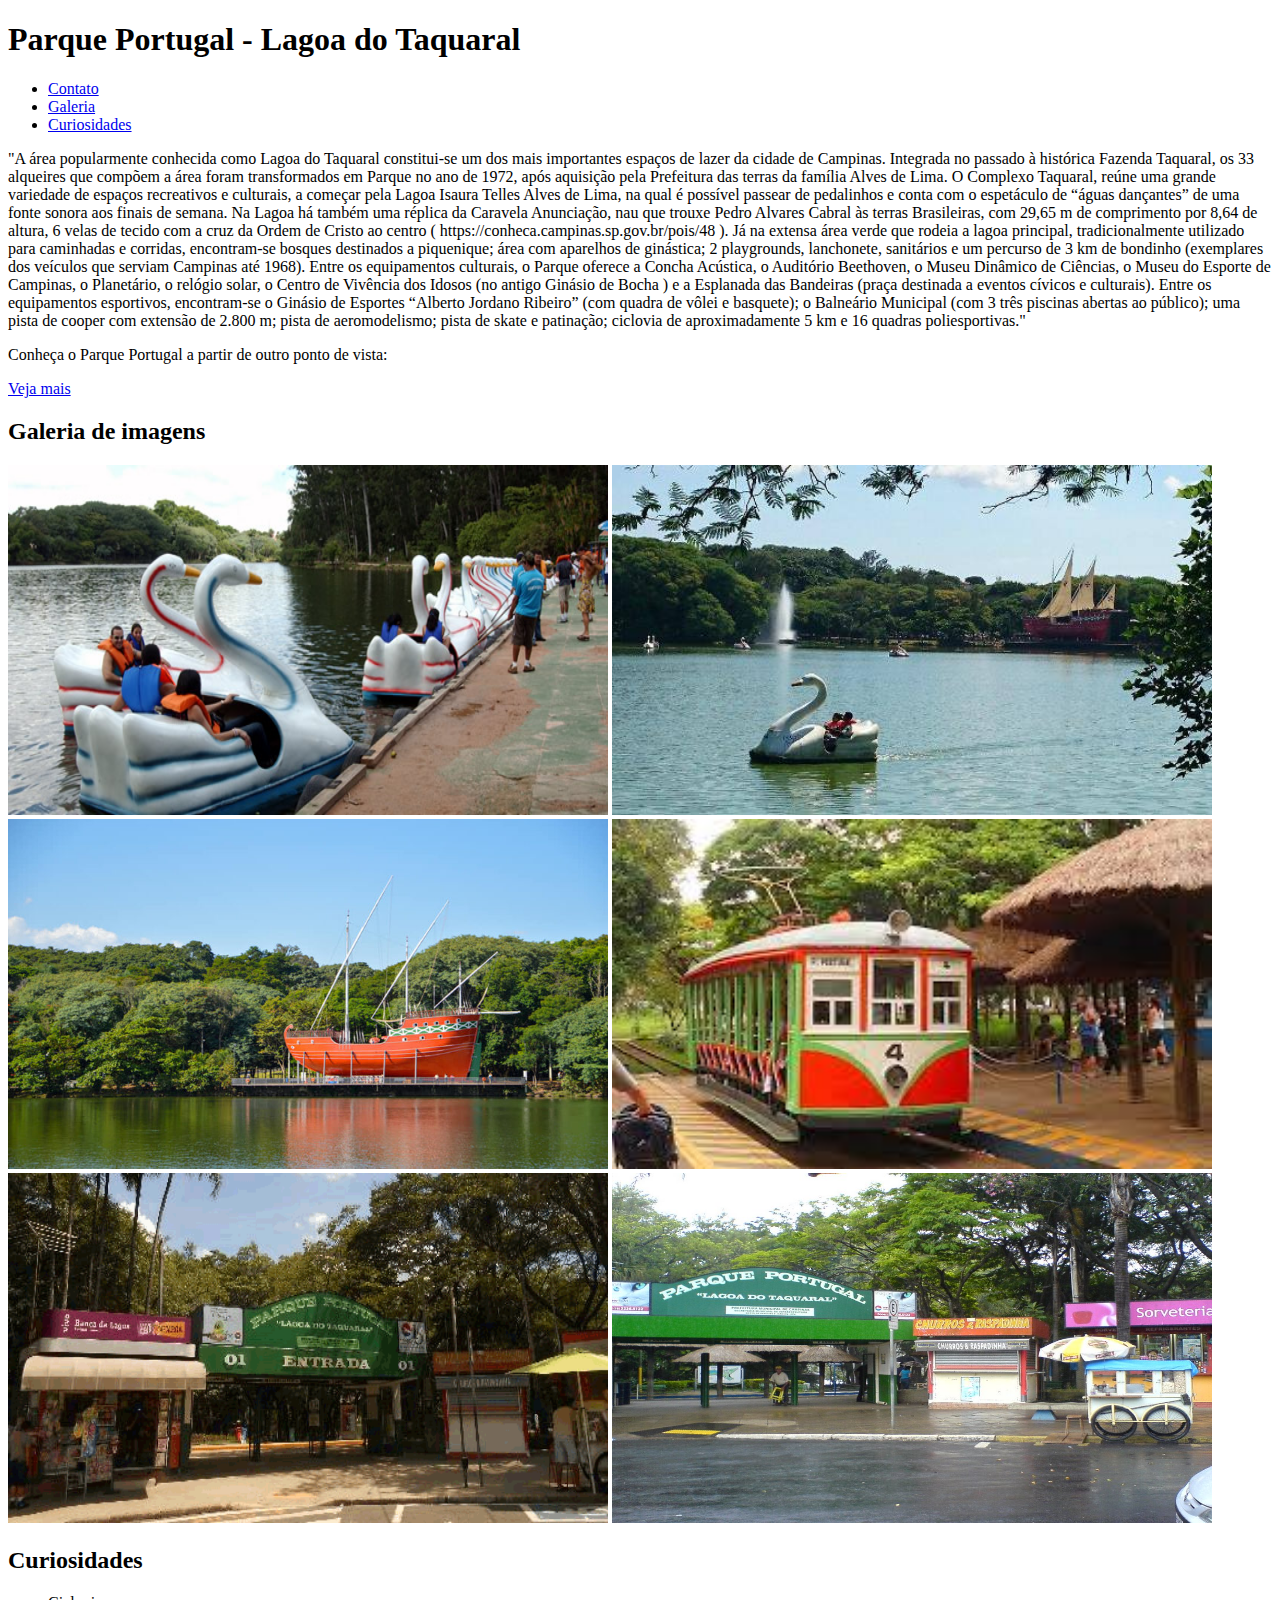
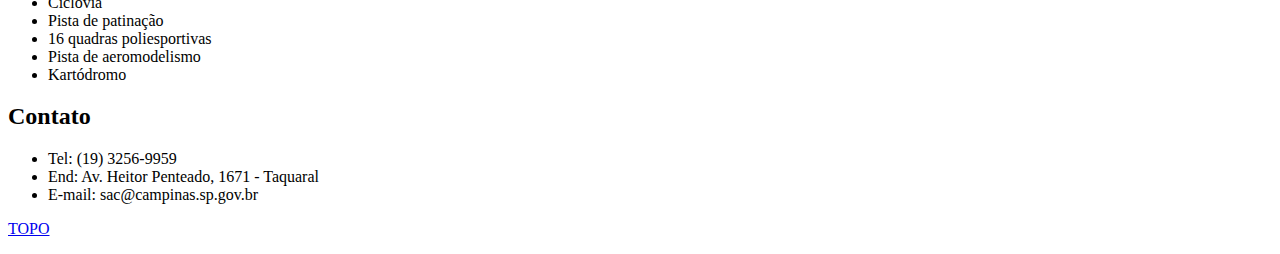
==== 02.Aula/exercicios/index.html @ c4268733 "Semântica e tabelas" ====
<!DOCTYPE html>
<html lang="pt">
<head>
    <meta charset="UTF-8">
    <meta http-equiv="X-UA-Compatible" content="IE=edge">
    <meta name="viewport" content="width=device-width, initial-scale=1.0">
    <title>Lagoa do Taquaral</title>
</head>
<body>
    <div id="cabecalho">
        <h1>Parque Portugal - Lagoa do Taquaral</h1>
        <div>
            <ul>
                <li><a href="#contato">Contato</a></li>
                <li><a href="#galeria">Galeria</a></li>
                <li><a href="#curiosidades">Curiosidades</a></li>
            </ul>
        </div>
        <p>
            "A área popularmente conhecida como Lagoa do Taquaral constitui-se um dos mais importantes espaços de lazer da cidade de Campinas. Integrada no passado à histórica Fazenda Taquaral, os 33 alqueires que compõem a área foram transformados em Parque no ano de 1972, após aquisição pela Prefeitura das terras da família Alves de Lima.
            O Complexo Taquaral, reúne uma grande variedade de espaços recreativos e culturais, a começar pela Lagoa Isaura Telles Alves de Lima, na qual é possível passear de pedalinhos e conta com o espetáculo de “águas dançantes” de uma fonte sonora aos finais de semana. Na Lagoa há também uma réplica da Caravela Anunciação, nau que trouxe Pedro Alvares Cabral às terras Brasileiras, com 29,65 m de comprimento por 8,64 de altura, 6 velas de tecido com a cruz da Ordem de Cristo ao centro ( https://conheca.campinas.sp.gov.br/pois/48 ).
            Já na extensa área verde que rodeia a lagoa principal, tradicionalmente utilizado para caminhadas e corridas, encontram-se bosques destinados a piquenique; área com aparelhos de ginástica; 2 playgrounds, lanchonete, sanitários e um percurso de 3 km de bondinho (exemplares dos veículos que serviam Campinas até 1968).
            Entre os equipamentos culturais, o Parque oferece a Concha Acústica, o Auditório Beethoven, o Museu Dinâmico de Ciências, o Museu do Esporte de Campinas, o Planetário, o relógio solar, o Centro de Vivência dos Idosos (no antigo Ginásio de Bocha ) e a Esplanada das Bandeiras (praça destinada a eventos cívicos e culturais).
            Entre os equipamentos esportivos, encontram-se o Ginásio de Esportes “Alberto Jordano Ribeiro” (com quadra de vôlei e basquete); o Balneário Municipal (com 3 três piscinas abertas ao público); uma pista de cooper com extensão de 2.800 m; pista de aeromodelismo; pista de skate e patinação; ciclovia de aproximadamente 5 km e 16 quadras poliesportivas."

            <p>Conheça o Parque Portugal a partir de outro ponto de vista:</p>
            <a href="https://www.cnpm.embrapa.br/projetos/Ver-Te-Verde/taquaral_madalena.html#header5-58" target="_blank"> Veja mais</a>
        </p>
    </div>

    <div id="galeria">
        <h2><b>Galeria de imagens</b></h2>
        <img src="./img/img1.jpg" alt="" width="600" height="350">
        <img src="./img/img2.jpeg" alt="" width="600" height="350">
        <img src="./img/img3.jpeg" alt="" width="600" height="350"> 
        <img src="./img/img4.jpeg" alt="" width="600" height="350">
        <img src="./img/img5.gif" alt="" width="600" height="350">
        <img src="./img/img6.jpg" alt="" width="600" height="350">
    </div>


    <div id="curiosidades">
        <h2>Curiosidades</h2>
        <ul type="">
            <li>Ciclovia</li>
            <li>Pista de patinação</li>
            <li>16 quadras poliesportivas</li>
            <li>Pista de aeromodelismo</li>
            <li>Kartódromo</li>
        </ul>

    </div>

    <div id="contato">
        <h2>Contato</h2>
        <ul type="">
            <li>Tel: (19) 3256-9959 </li>
            <li>End: Av. Heitor Penteado, 1671 - Taquaral</li>
            <li>E-mail: sac@campinas.sp.gov.br  </li>
        </ul>

    </div>

    <p><a href="#cabecalho">TOPO</a></p>

</body>
</html>
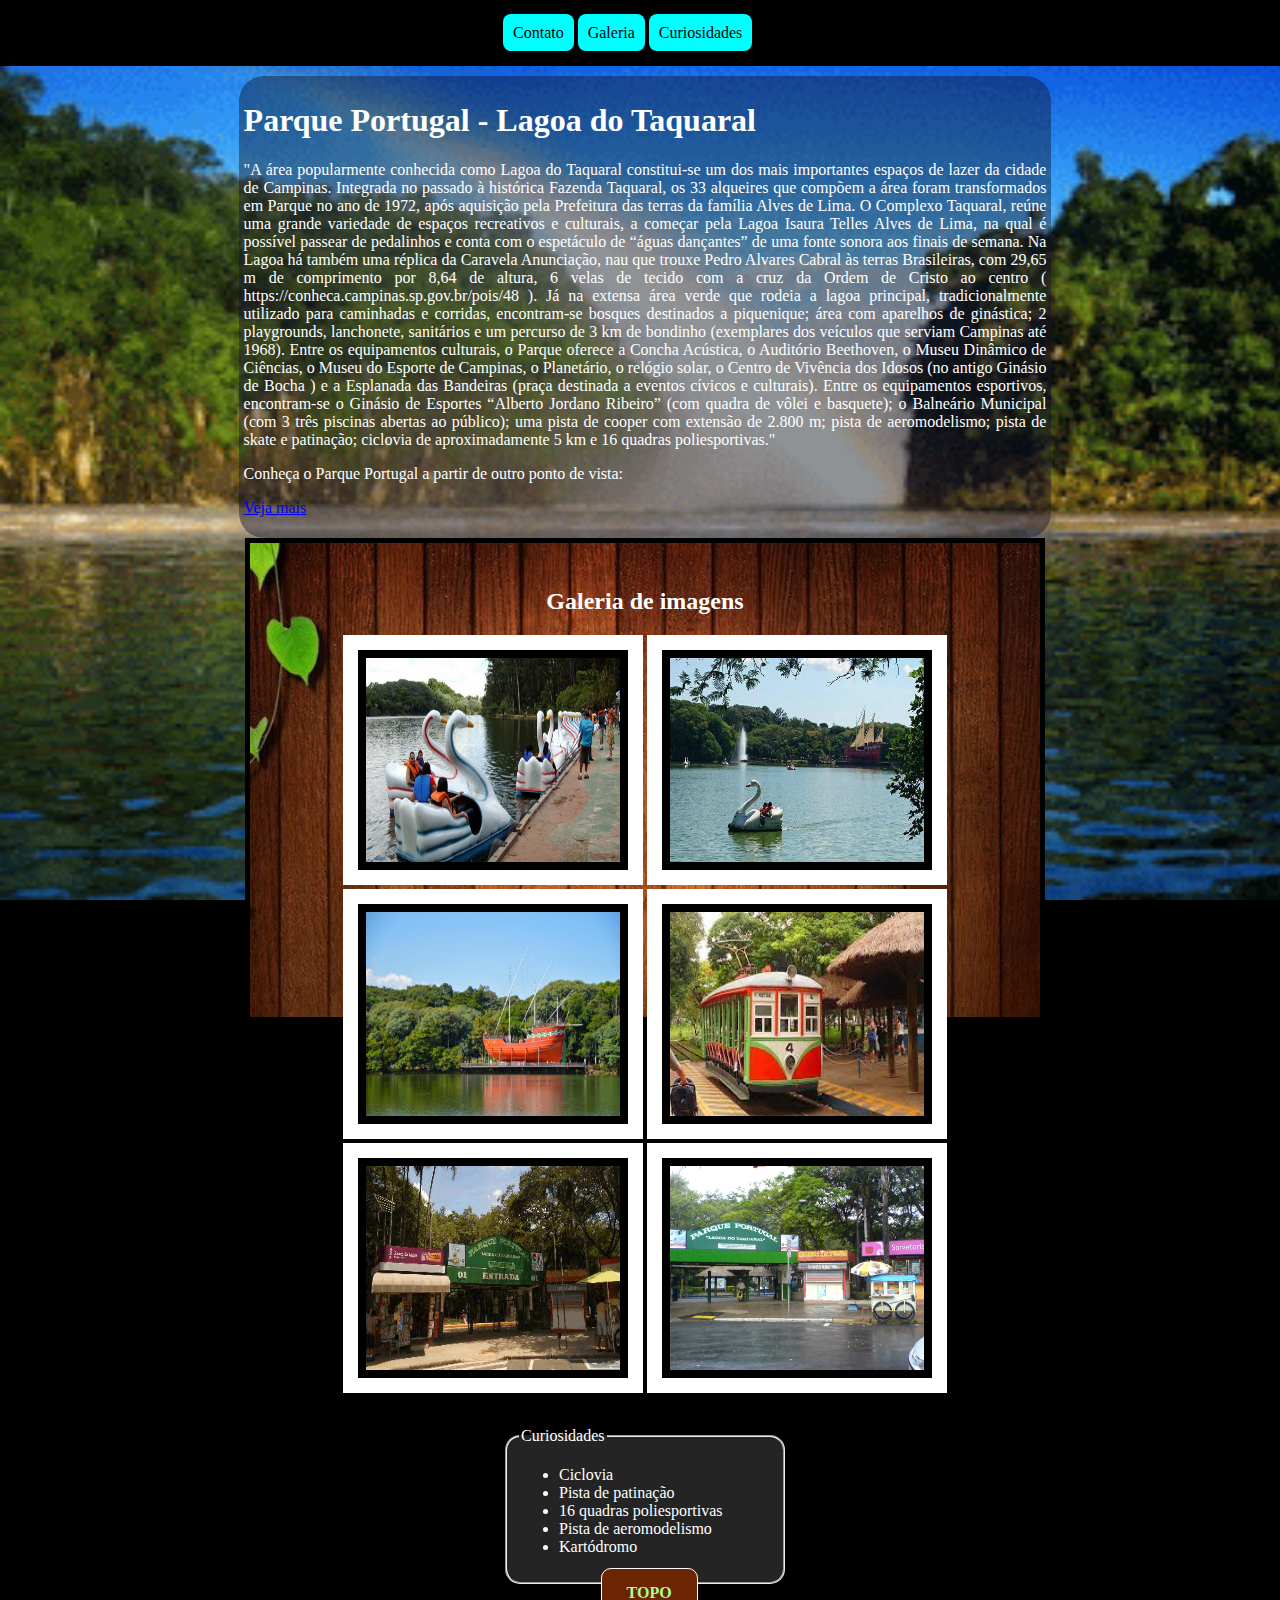
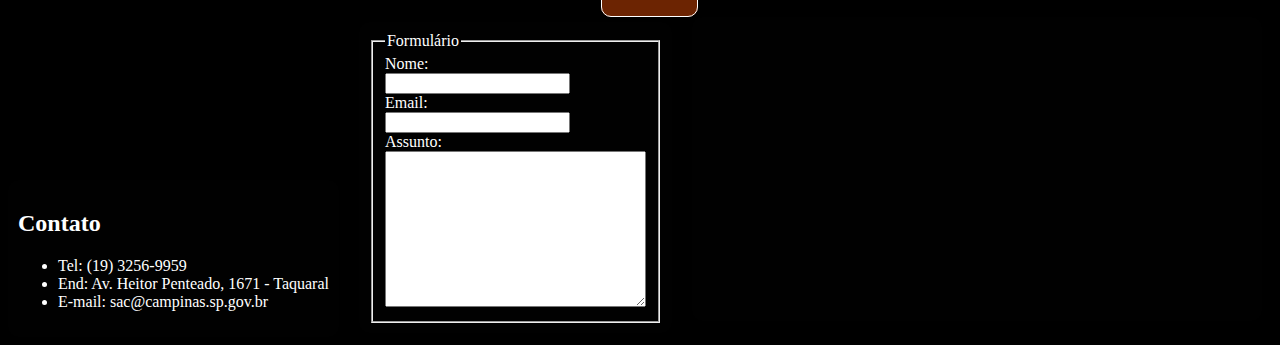
==== commit 61dfcdf2: "Box-model" ====
--- a/02.Aula/exercicios/index.html
+++ b/02.Aula/exercicios/index.html
@@ -5,63 +5,102 @@
     <meta http-equiv="X-UA-Compatible" content="IE=edge">
     <meta name="viewport" content="width=device-width, initial-scale=1.0">
     <title>Lagoa do Taquaral</title>
+    <link rel="stylesheet" href="css/style.css">
 </head>
 <body>
-    <div id="cabecalho">
-        <h1>Parque Portugal - Lagoa do Taquaral</h1>
-        <div>
-            <ul>
-                <li><a href="#contato">Contato</a></li>
-                <li><a href="#galeria">Galeria</a></li>
-                <li><a href="#curiosidades">Curiosidades</a></li>
+    <header>
+
+        <nav id="cabecalho">
+                <ul id="menu">
+                    <li><a href="#contato" class="links-menu">Contato</a></li>
+                    <li><a href="#galeria" class="links-menu">Galeria</a></li>
+                    <li><a href="#curiosidades" class="links-menu">Curiosidades</a></li>
+                </ul>
+        </nav>
+        
+    </header>
+
+    <main>
+    
+        <div id="texto-main">
+            <h1>Parque Portugal - Lagoa do Taquaral</h1>
+            <p>
+                "A área popularmente conhecida como Lagoa do Taquaral constitui-se um dos mais importantes espaços de lazer da cidade de Campinas. Integrada no passado à histórica Fazenda Taquaral, os 33 alqueires que compõem a área foram transformados em Parque no ano de 1972, após aquisição pela Prefeitura das terras da família Alves de Lima.
+                O Complexo Taquaral, reúne uma grande variedade de espaços recreativos e culturais, a começar pela Lagoa Isaura Telles Alves de Lima, na qual é possível passear de pedalinhos e conta com o espetáculo de “águas dançantes” de uma fonte sonora aos finais de semana. Na Lagoa há também uma réplica da Caravela Anunciação, nau que trouxe Pedro Alvares Cabral às terras Brasileiras, com 29,65 m de comprimento por 8,64 de altura, 6 velas de tecido com a cruz da Ordem de Cristo ao centro ( https://conheca.campinas.sp.gov.br/pois/48 ).
+                Já na extensa área verde que rodeia a lagoa principal, tradicionalmente utilizado para caminhadas e corridas, encontram-se bosques destinados a piquenique; área com aparelhos de ginástica; 2 playgrounds, lanchonete, sanitários e um percurso de 3 km de bondinho (exemplares dos veículos que serviam Campinas até 1968).
+                Entre os equipamentos culturais, o Parque oferece a Concha Acústica, o Auditório Beethoven, o Museu Dinâmico de Ciências, o Museu do Esporte de Campinas, o Planetário, o relógio solar, o Centro de Vivência dos Idosos (no antigo Ginásio de Bocha ) e a Esplanada das Bandeiras (praça destinada a eventos cívicos e culturais).
+                Entre os equipamentos esportivos, encontram-se o Ginásio de Esportes “Alberto Jordano Ribeiro” (com quadra de vôlei e basquete); o Balneário Municipal (com 3 três piscinas abertas ao público); uma pista de cooper com extensão de 2.800 m; pista de aeromodelismo; pista de skate e patinação; ciclovia de aproximadamente 5 km e 16 quadras poliesportivas."
+
+                <p>Conheça o Parque Portugal a partir de outro ponto de vista:</p>
+                <a href="https://www.cnpm.embrapa.br/projetos/Ver-Te-Verde/taquaral_madalena.html#header5-58" target="_blank"> Veja mais</a>
+            </p>
+        </div>
+    
+
+        <div id="galeria">
+            <h2><b>Galeria de imagens</b></h2>
+            <img src="./img/img1.jpg" alt="" width="300" height="250">
+            <img src="./img/img2.jpeg" alt="" width="300" height="250">
+            <img src="./img/img3.jpeg" alt="" width="300" height="250">
+            <img src="./img/img4.jpeg" alt="" width="300" height="250">
+            <img src="./img/img5.gif" alt="" width="300" height="250">
+            <img src="./img/img6.jpg" alt="" width="300" height="250">
+        </div>
+
+
+        <fieldset id="curiosidades">
+            <legend>Curiosidades</legend>
+            <ul type="">
+                <li>Ciclovia</li>
+                <li>Pista de patinação</li>
+                <li>16 quadras poliesportivas</li>
+                <li>Pista de aeromodelismo</li>
+                <li>Kartódromo</li>
+            </ul>
+
+        </fieldset>
+
+    
+        <a href="#cabecalho" id="bnt-topo">TOPO</a>
+    </main>
+
+    <footer>
+        <div id="contato">
+            <h2>Contato</h2>
+            <ul type="">
+                <li>Tel: (19) 3256-9959 </li>
+                <li>End: Av. Heitor Penteado, 1671 - Taquaral</li>
+                <li>E-mail: sac@campinas.sp.gov.br  </li>
             </ul>
         </div>
-        <p>
-            "A área popularmente conhecida como Lagoa do Taquaral constitui-se um dos mais importantes espaços de lazer da cidade de Campinas. Integrada no passado à histórica Fazenda Taquaral, os 33 alqueires que compõem a área foram transformados em Parque no ano de 1972, após aquisição pela Prefeitura das terras da família Alves de Lima.
-            O Complexo Taquaral, reúne uma grande variedade de espaços recreativos e culturais, a começar pela Lagoa Isaura Telles Alves de Lima, na qual é possível passear de pedalinhos e conta com o espetáculo de “águas dançantes” de uma fonte sonora aos finais de semana. Na Lagoa há também uma réplica da Caravela Anunciação, nau que trouxe Pedro Alvares Cabral às terras Brasileiras, com 29,65 m de comprimento por 8,64 de altura, 6 velas de tecido com a cruz da Ordem de Cristo ao centro ( https://conheca.campinas.sp.gov.br/pois/48 ).
-            Já na extensa área verde que rodeia a lagoa principal, tradicionalmente utilizado para caminhadas e corridas, encontram-se bosques destinados a piquenique; área com aparelhos de ginástica; 2 playgrounds, lanchonete, sanitários e um percurso de 3 km de bondinho (exemplares dos veículos que serviam Campinas até 1968).
-            Entre os equipamentos culturais, o Parque oferece a Concha Acústica, o Auditório Beethoven, o Museu Dinâmico de Ciências, o Museu do Esporte de Campinas, o Planetário, o relógio solar, o Centro de Vivência dos Idosos (no antigo Ginásio de Bocha ) e a Esplanada das Bandeiras (praça destinada a eventos cívicos e culturais).
-            Entre os equipamentos esportivos, encontram-se o Ginásio de Esportes “Alberto Jordano Ribeiro” (com quadra de vôlei e basquete); o Balneário Municipal (com 3 três piscinas abertas ao público); uma pista de cooper com extensão de 2.800 m; pista de aeromodelismo; pista de skate e patinação; ciclovia de aproximadamente 5 km e 16 quadras poliesportivas."
 
-            <p>Conheça o Parque Portugal a partir de outro ponto de vista:</p>
-            <a href="https://www.cnpm.embrapa.br/projetos/Ver-Te-Verde/taquaral_madalena.html#header5-58" target="_blank"> Veja mais</a>
-        </p>
-    </div>
+        <div id="formulario">
+            <form action="">
+                <fieldset>
+                    <legend>Formulário</legend>
+                    <div>
+                        <label for="">Nome:</label><br>
+                        <input type="text" name="" id="">
+                    </div>
+                    <div>
+                        <label for="">Email: </label><br>
+                        <input type="email" name="" id="">
+                    </div>
+                    <div>
+                        <label for="">Assunto:</label><br>
+                        <textarea name="" id="" cols="30" rows="10"></textarea>
+                    </div>
+                </fieldset>
+            </form>
+        </div>
 
-    <div id="galeria">
-        <h2><b>Galeria de imagens</b></h2>
-        <img src="./img/img1.jpg" alt="" width="600" height="350">
-        <img src="./img/img2.jpeg" alt="" width="600" height="350">
-        <img src="./img/img3.jpeg" alt="" width="600" height="350"> 
-        <img src="./img/img4.jpeg" alt="" width="600" height="350">
-        <img src="./img/img5.gif" alt="" width="600" height="350">
-        <img src="./img/img6.jpg" alt="" width="600" height="350">
-    </div>
+        <div id="map">
+            <iframe src="https://www.google.com/maps/embed?pb=!1m14!1m8!1m3!1d14704.128213349772!2d-47.0521916!3d-22.8752743!3m2!1i1024!2i768!4f13.1!3m3!1m2!1s0x0%3A0x2037c7ffd1092203!2sParque%20Portugal%20-%20Lagoa%20do%20Taquaral!5e0!3m2!1spt-BR!2sbr!4v1663862374250!5m2!1spt-BR!2sbr" width="550" height="280" style="border:0;" allowfullscreen="" loading="lazy" referrerpolicy="no-referrer-when-downgrade"></iframe>
+        </div>
+    </footer>
+    
 
-
-    <div id="curiosidades">
-        <h2>Curiosidades</h2>
-        <ul type="">
-            <li>Ciclovia</li>
-            <li>Pista de patinação</li>
-            <li>16 quadras poliesportivas</li>
-            <li>Pista de aeromodelismo</li>
-            <li>Kartódromo</li>
-        </ul>
-
-    </div>
-
-    <div id="contato">
-        <h2>Contato</h2>
-        <ul type="">
-            <li>Tel: (19) 3256-9959 </li>
-            <li>End: Av. Heitor Penteado, 1671 - Taquaral</li>
-            <li>E-mail: sac@campinas.sp.gov.br  </li>
-        </ul>
-
-    </div>
-
-    <p><a href="#cabecalho">TOPO</a></p>
+   
 
 </body>
 </html>--- a/02.Aula/exercicios/css/style.css
+++ b/02.Aula/exercicios/css/style.css
@@ -0,0 +1,130 @@
+* {
+    box-sizing: border-box;
+}
+
+html, body {
+    background-color: rgb(0, 0, 0);
+    margin: 0;
+    padding: 0;
+}
+
+header{
+    padding: 8px;
+}
+
+#menu>li {
+    display: inline;
+    background-color: aqua;
+    height: 10px;
+    width: 10px;
+    padding: 10px;
+    border-radius: 8px;
+    list-style: none;
+    margin: 0 auto;
+}
+
+#menu{
+    margin-left:36%;
+    margin-right: auto;
+}
+
+
+.links-menu {
+    color: rgb(0, 0, 0);
+    text-decoration: none;
+}
+
+#menu>li:hover {
+    background-color: azure;
+    color: blueviolet;
+    border: 1px solid yellow;
+    box-shadow: 5px 5px 45px 9px rgba(255,255,255,0.81)
+    ;
+}
+
+/** Meio da página */
+
+main {
+    background-image: url("../img/bg.gif");
+    background-repeat: no-repeat;
+    background-size: cover;
+    background-attachment: fixed;
+    padding-left: 10px;
+    padding-top: 10px;
+}
+
+#texto-main {
+    background-color: rgba(17, 17, 40, 0.429);
+    width: 64%;
+    text-align: justify;
+    padding: 5px;
+    margin-bottom: 10px;
+    border-radius: 25px;
+    margin: auto;
+    color: white;
+}
+
+#galeria {
+    background: black url("../img/bg.jpeg");
+    background-repeat: no-repeat;
+    background-size: contain;
+    border: 5px dashed black;
+    width: 50em;
+    padding: 25px;
+    text-align: center;
+    color: white;
+    margin: auto;
+    
+}
+
+#galeria img {
+    background-color: black;
+    padding: 8px;
+    border: 15px solid white;
+}
+
+#curiosidades{
+    margin: auto;
+    width: 280px;
+    border-radius: 15px;
+    background-color: rgba(67, 67, 67, 0.537);
+    color: white;
+}
+
+#bnt-topo{
+    margin-left:46.5%;
+    color: rgb(166, 255, 144);
+    padding: 15px 25px 15px 25px;
+    background-color: rgb(108, 36, 2);
+    border: 1px solid white;
+    border-radius: 10px;
+    text-decoration: none;
+    font-weight: bold;
+}
+
+#bnt-topo:hover{
+    background-color: rgb(5, 135, 135);
+    color: rgb(98, 255, 0);
+    box-shadow: 5px 5px 45px 9px rgba(78,255,238,0.81)    ;
+}
+
+/*Fim da página*/
+
+footer{
+    background-image: url("../img/footer.gif");
+    background-size: contain;
+    background-repeat: repeat-x;
+    color: white;
+}
+
+#contato, #formulario, #map{
+    background-color: rgba(1, 1, 1, 0.719);
+    display: inline-block;
+    margin: 15px 8px 8px 8px;
+    padding: 10px;
+    border-radius: 10px;
+}
+
+form fieldset{
+    display: inline;
+}